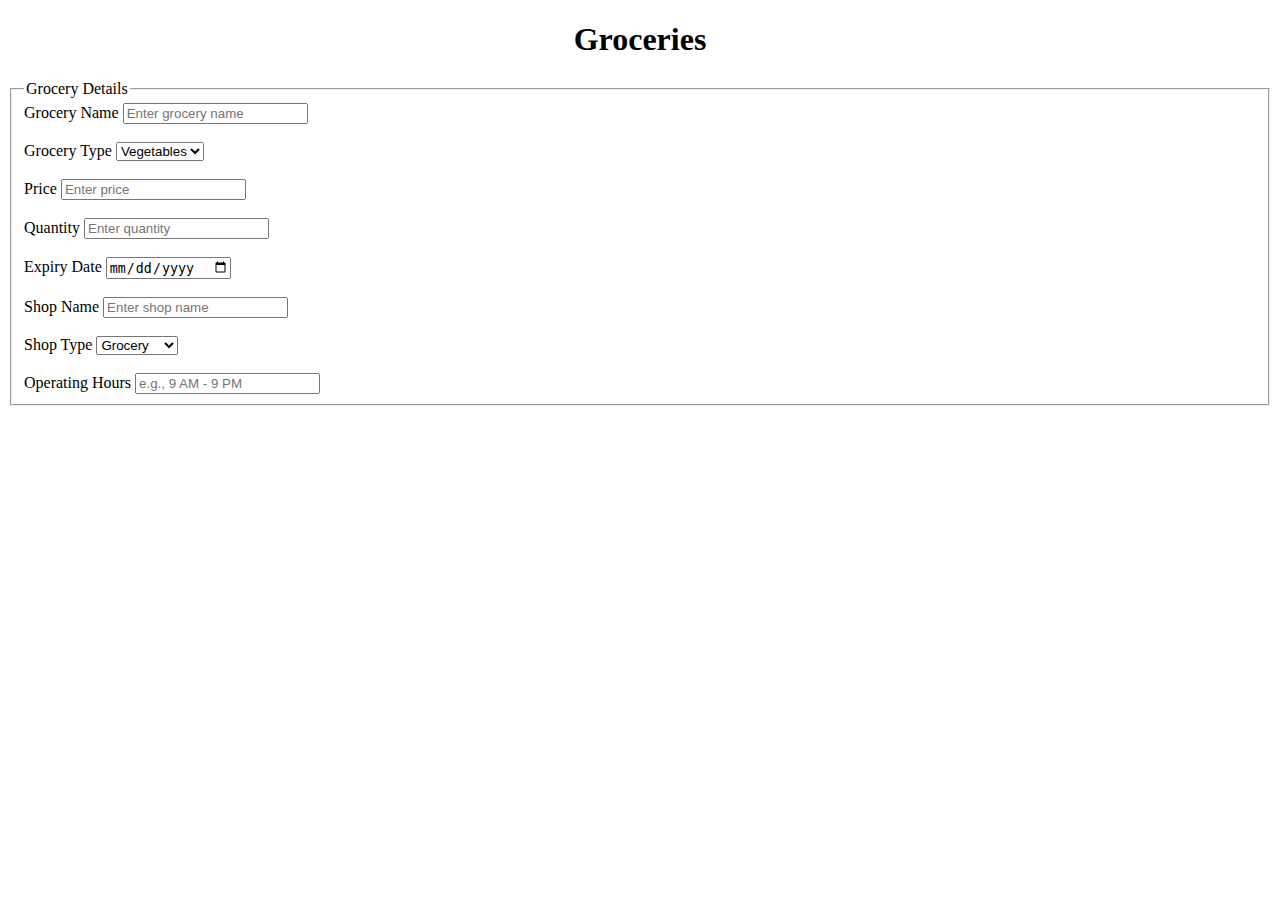
==== groceries.html @ 718bf46c "add files" ====
<!DOCTYPE html>
<html lang="en">
<head>
    <meta charset="UTF-8">
    <meta name="viewport" content="width=device-width, initial-scale=1.0">
    <title>Groceries</title>
</head>
<body>
    <h1 align="center">Groceries</h1>
    <div class="container">
        <form class="groceries" action="/action">
            <fieldset>
                <legend>Grocery Details</legend>
                <label for="groceryName">Grocery Name</label>
                <input type="text" id="groceryName" placeholder="Enter grocery name" name="groceryName" required>
                <br><br>
                <label for="groceryType">Grocery Type</label>
                <select id="groceryType" name="groceryType" required>
                    <option value="vegetables">Vegetables</option>
                    <option value="fruits">Fruits</option>
                    <option value="dairy">Dairy</option>
                    <option value="meat">Meat</option>
                    <option value="other">Other</option>
                </select>
                <br><br>
                <label for="price">Price</label>
                <input type="number" id="price" placeholder="Enter price" name="price" required>
                <br><br>
                <label for="quantity">Quantity</label>
                <input type="number" id="quantity" placeholder="Enter quantity" name="quantity" required>
                <br><br>
                <label for="expiryDate">Expiry Date</label>
                <input type="date" id="expiryDate" name="expiryDate" required>
                <br><br>
                <label for="shopName">Shop Name</label>
                <input type="text" id="shopName" placeholder="Enter shop name" name="shopName" required>
                <br><br>
                <label for="shopType">Shop Type</label>
                <select id="shopType" name="shopType" required>
                    <option value="grocery">Grocery</option>
                    <option value="bakery">Bakery</option>
                    <option value="butcher">Butcher</option>
                    <option value="pharmacy">Pharmacy</option>
                    <option value="other">Other</option>
                </select>
                <br><br>
                <label for="operatingHours">Operating Hours</label>
                <input type="text" id="operatingHours" placeholder="e.g., 9 AM - 9 PM" name="operatingHours" required>      
</body>
</html>
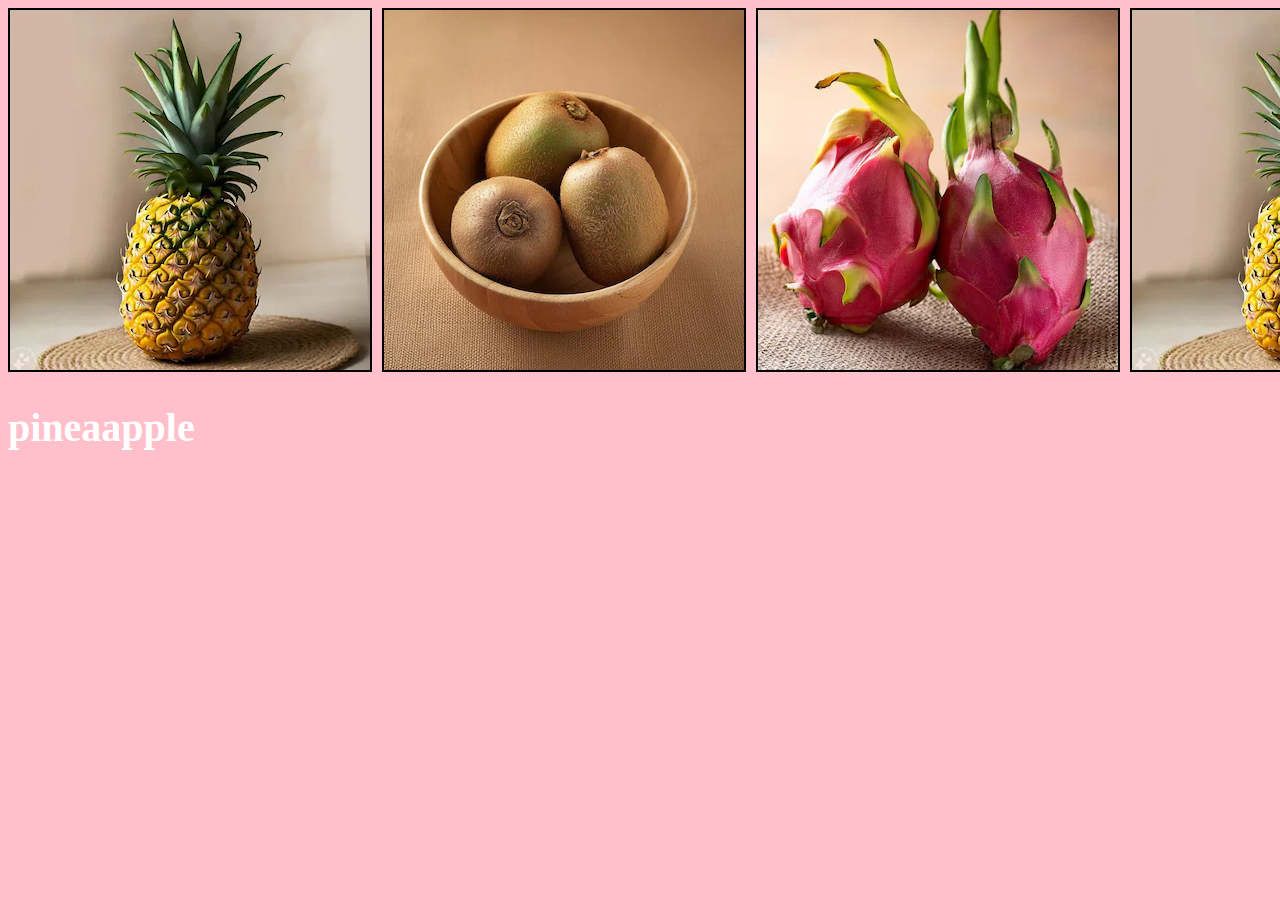
==== commit 21d85145: "add new" ====
--- a/groceries.html
+++ b/groceries.html
@@ -4,47 +4,18 @@
     <meta charset="UTF-8">
     <meta name="viewport" content="width=device-width, initial-scale=1.0">
     <title>Groceries</title>
+    <link rel="stylesheet" href="g.css" />
 </head>
 <body>
-    <h1 align="center">Groceries</h1>
-    <div class="container">
-        <form class="groceries" action="/action">
-            <fieldset>
-                <legend>Grocery Details</legend>
-                <label for="groceryName">Grocery Name</label>
-                <input type="text" id="groceryName" placeholder="Enter grocery name" name="groceryName" required>
-                <br><br>
-                <label for="groceryType">Grocery Type</label>
-                <select id="groceryType" name="groceryType" required>
-                    <option value="vegetables">Vegetables</option>
-                    <option value="fruits">Fruits</option>
-                    <option value="dairy">Dairy</option>
-                    <option value="meat">Meat</option>
-                    <option value="other">Other</option>
-                </select>
-                <br><br>
-                <label for="price">Price</label>
-                <input type="number" id="price" placeholder="Enter price" name="price" required>
-                <br><br>
-                <label for="quantity">Quantity</label>
-                <input type="number" id="quantity" placeholder="Enter quantity" name="quantity" required>
-                <br><br>
-                <label for="expiryDate">Expiry Date</label>
-                <input type="date" id="expiryDate" name="expiryDate" required>
-                <br><br>
-                <label for="shopName">Shop Name</label>
-                <input type="text" id="shopName" placeholder="Enter shop name" name="shopName" required>
-                <br><br>
-                <label for="shopType">Shop Type</label>
-                <select id="shopType" name="shopType" required>
-                    <option value="grocery">Grocery</option>
-                    <option value="bakery">Bakery</option>
-                    <option value="butcher">Butcher</option>
-                    <option value="pharmacy">Pharmacy</option>
-                    <option value="other">Other</option>
-                </select>
-                <br><br>
-                <label for="operatingHours">Operating Hours</label>
-                <input type="text" id="operatingHours" placeholder="e.g., 9 AM - 9 PM" name="operatingHours" required>      
+    <div id="oneDiv">
+        <div id="one"><img src="pineaapple.webp" alt="pineaapple"><h1>pineaapple</h1></div>
+        <div id="two"><img src="kiwi.webp" alt="kiwi"></div>
+        <div id="three"><img src="dragonfruit.webp" alt="dragonfruit"></div>
+        <div id="four"><img src="pineaapple.webp" alt="pineaapple"></div>
+        <div id="five"><img src="orange.webp" alt="orange"></div>
+    </div>
 </body>
-</html>+</html>
+
+
+
--- a/g.css
+++ b/g.css
@@ -0,0 +1,20 @@
+body {
+    background-color: pink;
+    color: white;
+    font-size: 20px;
+}
+
+ul li a {
+    text-decoration: none;
+}
+
+img {
+    border: 2px solid black;
+    
+}
+
+#oneDiv {
+    display: flex;
+    gap: 10px;  /* Adds space between images */
+    flex-wrap: nowrap;  /* Ensures images stay in one line */
+}
